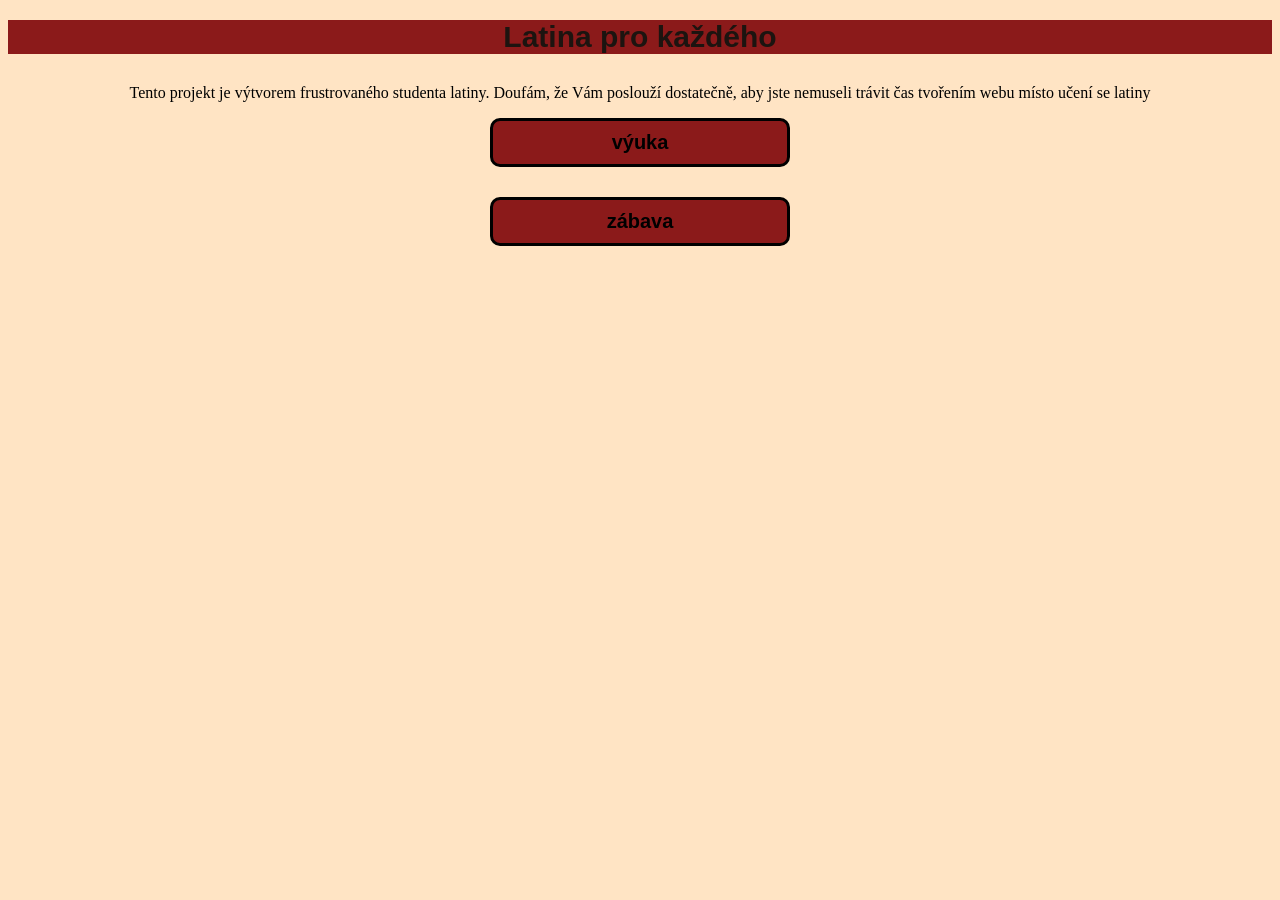
==== index.html @ ccf059bb "Add files via upload" ====
<!DOCTYPE html>
<html lang="cz">
    <head>
        <title>latinský rozcestník</title>
        <meta charset="utf-8">
        <meta name="viewport" content="width=device-width, initial-scale=1">
        <link href="style.css"   rel="stylesheet">

    </head>
    <header>
        <h1>Latina pro každého</h1>
    </header>
    <body>
        <p>Tento projekt je výtvorem frustrovaného studenta latiny. Doufám, že Vám poslouží dostatečně, aby jste nemuseli trávit čas tvořením webu místo učení se latiny</p>
        <div class="dropdown">
            <button class="mainbutton">výuka</button>

            <div class="dropdown-content">
                <a href="gramatika.html">gramatika</a>
                <a href="slovicka.html">slovíčka</a>
                <a href="realie.html">reálie</a>
            </div>
        </div>
        <div>
            <a href="zabava.html">
                <button class="mainbutton">zábava</button>
            </a>
        </div>
    </body>
</html>
---- style.css ----
:root {
    --red:    #8B1A1A;
    --red-lt: #C0392B;
    --red-bg: #FDF0EE;
    --gold:   #B8860B;
    --gold-lt:#F5C842;
    --gold-bg:#FEFAE8;
    --stone:  #F4F1EA;
    --stone2: #E8E3D8;
    --ink:    #1C1410;
    --muted:  #6B5E52;
    --white:  #FFFEFB;
    --green:  #1A5E3A;
    --green-bg:#EAF5EE;
    --blue:   #1A3A5E;
  }
        .mainbutton {
    background-color: #8B1A1A;
    font-size: 20px;
    height: auto;
    width: 300px;
    padding: 10px;
    border-radius: 10px;
    border: 3px solid black;
    color: black;
    font-weight: bold;
    transition: 0.3s;
    margin-bottom: 30px;
    margin-left: 30px;
    margin-right: 30px;

        }
        .mainbutton:hover {
            transform: scale(1.1);
            color: #F5C842;
        }
        h1{
            color: #1C1410;
            font-size: 30px;
            font-family: Arial, sants-serif;
            text-align: center;
            font-weight: bolder;
            }
        body {
            background-color: bisque;
            text-align: center;
        }
        header {
            background-color: #8B1A1A;
            margin-bottom: 30px;
        }
        div {
            text-align: center;
        }
        p {
            text-align: center;
            color: black;
        }
        .dropdown {
            position: relative;
            display: inline-block;
            text-align: center;
        }
        .dropdown-content {
            display: none;
            position: absolute;
            top: 100%;
            left: 0;

            background-color: white;
            min-width: 160px;

            box-shadow: 0px 8px 16px rgba(0,0,0,0.2);
            z-index: 1;
        }
        .dropdown-content a {
            display: block;
            padding: 10px;
            color: black;
            text-decoration: none;
        }

        .dropdown-content a:hover {
            background-color: #f1f1f1;
        }
        .dropdown:hover .dropdown-content {
            display: block;
        }
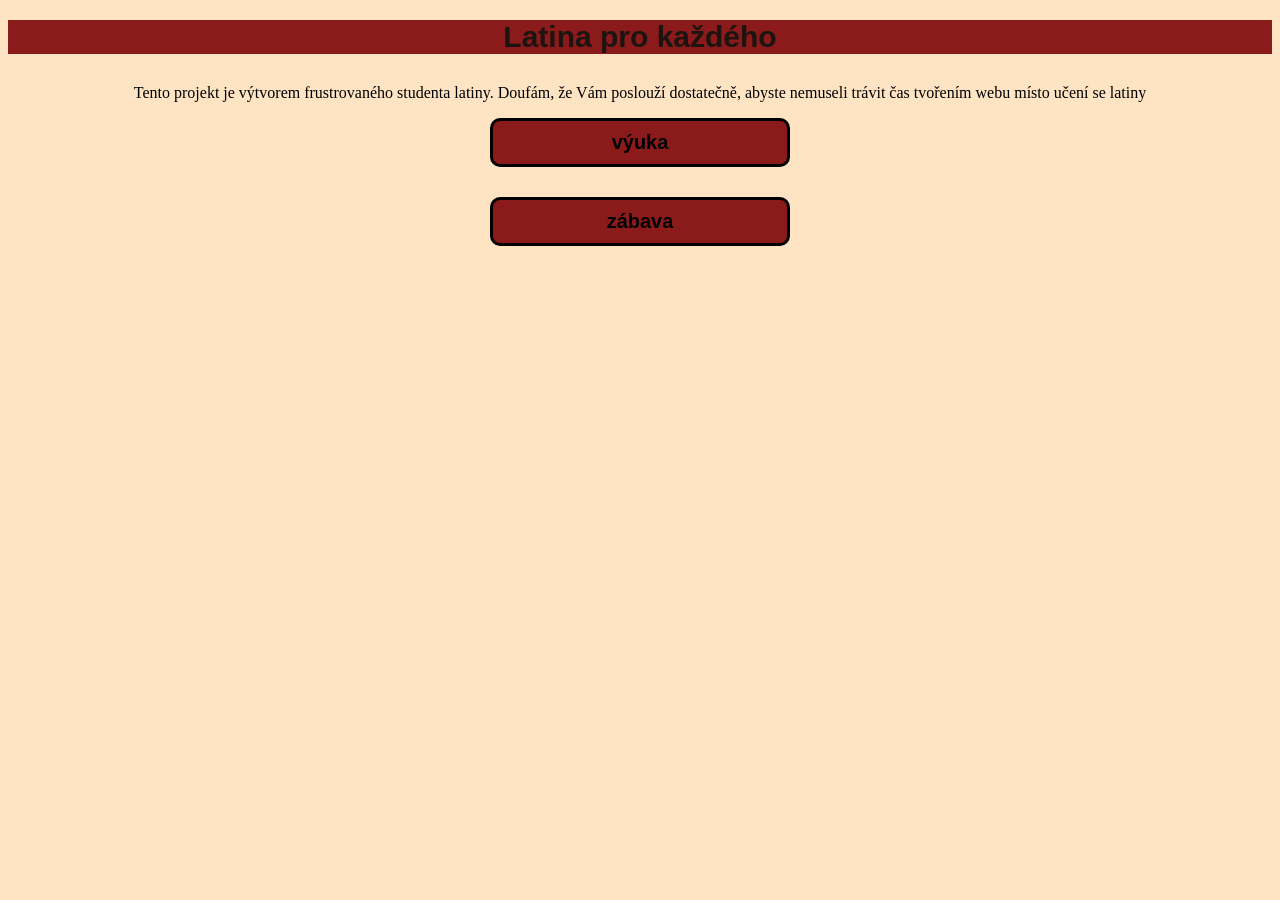
==== commit 9826a739: "Update index.html" ====
--- a/index.html
+++ b/index.html
@@ -11,7 +11,7 @@
         <h1>Latina pro každého</h1>
     </header>
     <body>
-        <p>Tento projekt je výtvorem frustrovaného studenta latiny. Doufám, že Vám poslouží dostatečně, aby jste nemuseli trávit čas tvořením webu místo učení se latiny</p>
+        <p>Tento projekt je výtvorem frustrovaného studenta latiny. Doufám, že Vám poslouží dostatečně, abyste nemuseli trávit čas tvořením webu místo učení se latiny</p>
         <div class="dropdown">
             <button class="mainbutton">výuka</button>
 
@@ -27,4 +27,4 @@
             </a>
         </div>
     </body>
-</html>+</html>
